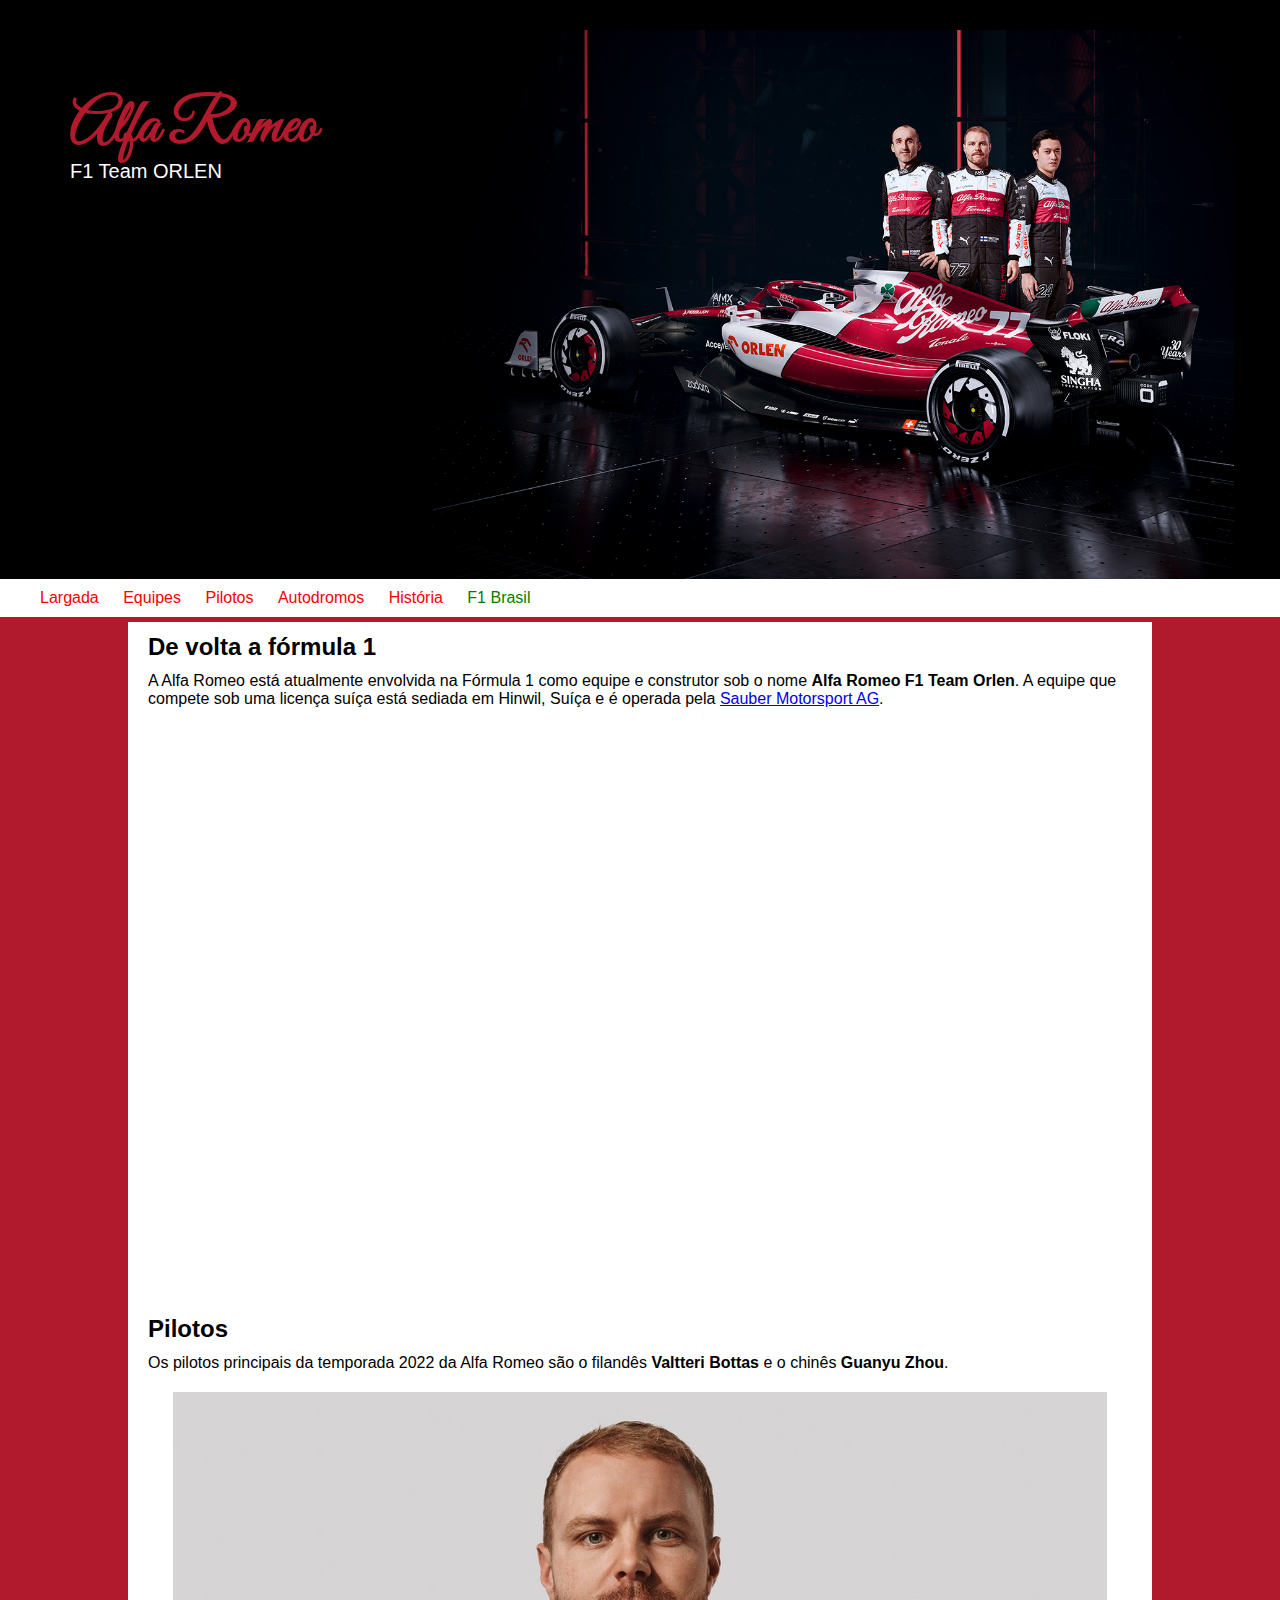
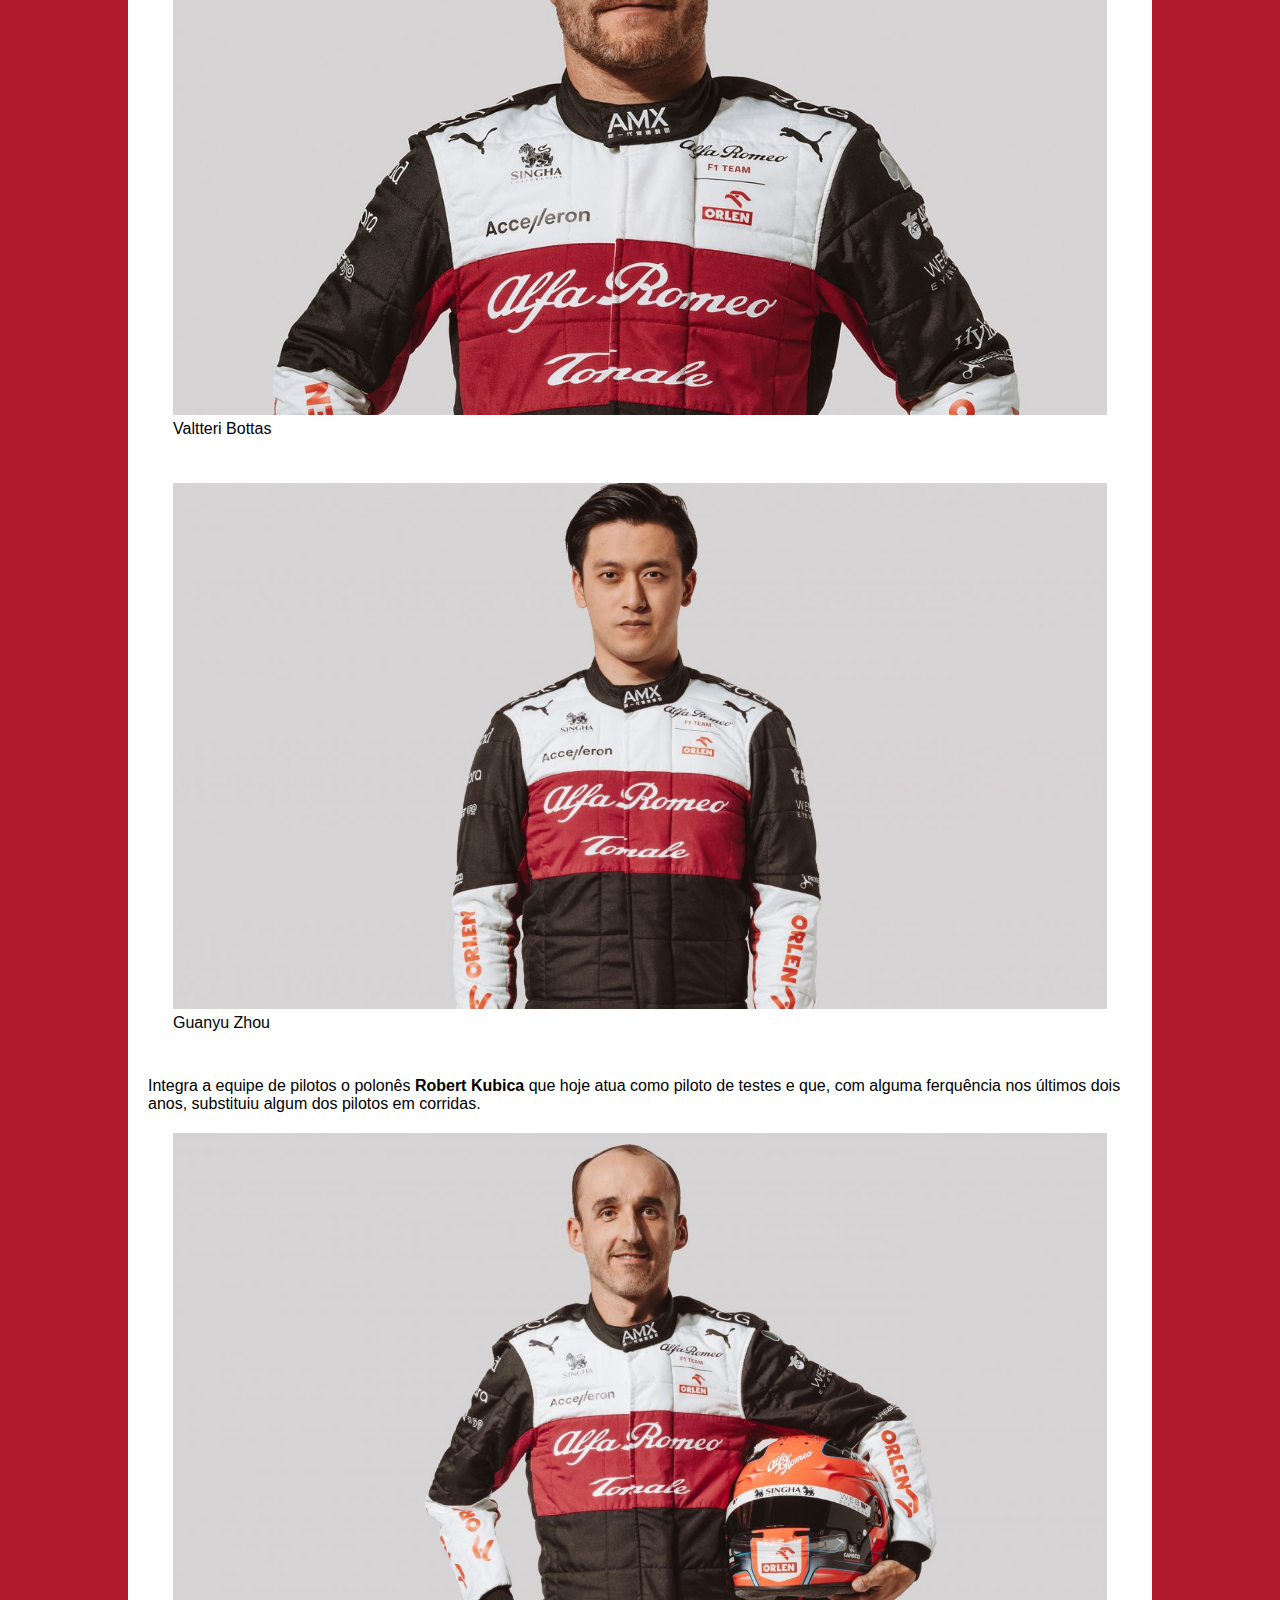
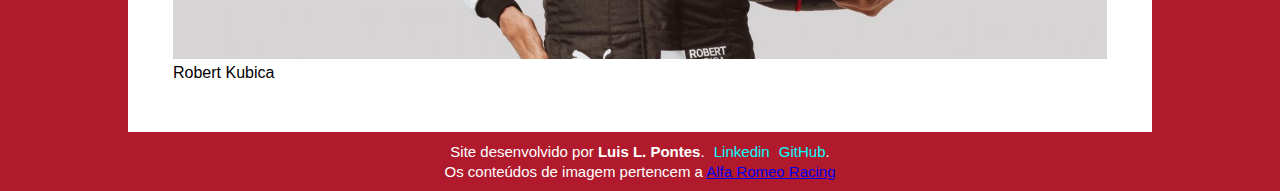
==== teams/alfa-romeo/alfa-romeo.html @ 15ca6a00 "Subindo site F1" ====
<!DOCTYPE html>
<html lang="pt-br">

<head>
    <meta name="description" content="Página de um fã sobre o mundo da fórmula 1">
    <meta name="author" content="Léo Pontes">
    <meta name="keywords" content="fórmula 1, f1, corrida, automobilismo">
    <meta charset="UTF-8">
    <meta http-equiv="X-UA-Compatible" content="IE=edge">
    <meta name="viewport" content="width=device-width, initial-scale=1.0">
    <!--Fonte Alfa Romeo-->
    <link rel="preconnect" href="https://fonts.googleapis.com">
    <link rel="preconnect" href="https://fonts.gstatic.com" crossorigin>
    <link href="https://fonts.googleapis.com/css2?family=Great+Vibes&display=swap" rel="stylesheet">
    <link rel="stylesheet" href="style-alfa-romeo.css">
    <title>Alfa Romeo | F1</title>
</head>

<body>
    <!--HEADER =====================================================================-->
    <header>
        <h1 class="letter-alfa">Alfa Romeo</h1>
        <h1 class="title-normal-letter">F1 Team ORLEN</h1>

        <figure>

            <picture>
                <source media="(min-width: 400px)" srcset="../../assets/alfa-romeo/team-drivers-alfa-romeo-f1-pq.jpg">
                <img src="../../assets/alfa-romeo/team-drivers-alfa-romeo-f1.jpg" alt="">
            </picture>
            
            <!-- <img src="../../assets/alfa-romeo/team-drivers-alfa-romeo-f1.jpg"
                alt="Foto com o carro da equipe Alfa Romeo e seus três pilotos."> 
            imagem única de capa, (fica ruim no celular)-->
        </figure>
    </header>

    <!--NAV =====================================================================-->
    <nav>
        <a href="../../index.html">Largada</a>
        <a href="../../teams.html">Equipes</a>
        <a href="#">Pilotos</a>
        <a href="#">Autodromos</a>
        <a href="#">História</a>
        <a class="link-brasil" href="#">F1 Brasil</a>
    </nav>

    <!--MAIN =====================================================================-->
    <main>
        <h2>De volta a fórmula 1</h2>
        <p>A Alfa Romeo está atualmente envolvida na Fórmula 1 como equipe e
            construtor sob o nome <strong>Alfa Romeo F1 Team Orlen</strong>. A equipe que
            compete sob uma licença suíça está sediada em Hinwil, Suíça e é
            operada pela <a href="https://www.sauber-group.com/motorsport" target="_blank">Sauber Motorsport AG</a>.</p>

        <!--VÍDEO ALFA ROMEO (MAIN)========================-->
        <div class="video-alfa-romeo">
            <iframe width="560" height="315" src="https://www.youtube.com/embed/9ARy4Ec1J5M"
                title="YouTube video player" frameborder="0"
                allow="accelerometer; autoplay; clipboard-write; encrypted-media; gyroscope; picture-in-picture"
                allowfullscreen></iframe>
        </div>

        <!--PILOTOS ALFA ROMEO (MAIN)====================-->
        <h2>Pilotos</h2>
        <p>Os pilotos principais da temporada 2022 da Alfa Romeo são o filandês
            <strong>Valtteri Bottas</strong> e o chinês
            <strong>Guanyu Zhou</strong>.
        </p>

        <!--IMG - VALTTERI BOTTAS - ALFA ROMEO =============-->
        <div class="each-img">
            <figure>
                <img class="img-drivers" src="../../assets/alfa-romeo/valtteri-bottas-alfa-romeo-1.jpg"
                    alt="Imagem do piloto de fórmula 1 Valtteri Bottas.">
                <figcaption>Valtteri Bottas</figcaption>
            </figure>
        </div>

        <!--IMG - GUANYU ZHOU - ALFA ROMEO -->
        <div class="each-img">
            <figure>
                <img class="img-drivers" src="../../assets/alfa-romeo/guanyu-zhou-alfa-romeo-1.jpg"
                    alt="Imagem do piloto de fórmula 1 Guanyu Zhou.">
                <figcaption>Guanyu Zhou</figcaption>
            </figure>
        </div>

        <p>Integra a equipe de pilotos o polonês <strong>Robert Kubica</strong>
            que hoje atua como piloto de testes e que, com alguma ferquência
            nos últimos dois anos, substituiu algum dos pilotos em corridas.</p>

        <!--IMG - ROBERT KUBICA - ALFA ROMEO -->
        <div class="each-img">
            <figure>
                <img class="img-drivers" src="../../assets/alfa-romeo/robert-kubica-alfa-romeo-1.jpg"
                    alt="Imagem do piloto de testes da fórmula 1 Robert Kubica.">
                <figcaption>Robert Kubica</figcaption>
            </figure>
        </div>
    </main>

    <footer>
        <p>Site desenvolvido por <strong>Luis L. Pontes</strong>. 
            <a class="link-footer" href="https://www.linkedin.com/in/luis-leonardo-pontes/" 
            target="_blank">Linkedin</a>
        <a class="link-footer" href="https://github.com/LuisPontesLS" target="_blank">GitHub</a>.</p>
        <p>Os conteúdos de imagem pertencem a <a href="https://www.alfaromeo.com/alfa-romeo-racing">Alfa Romeo Racing</a></p>
    </footer>

</body>

</html>
---- teams/alfa-romeo/style-alfa-romeo.css ----
/* Cores
#000000
#FD0000
#B11A2C 
font-family: 'Great Vibes', cursive;
*/

* {
    padding: 0;
    margin: 0;
    box-sizing: border-box;
    font-family: Arial, Helvetica, sans-serif;
}

img {
    width: 95%;
    display: block;
    /*O MAIS COMUM PARA ALINHAMENTO CENTRAL*/
    margin-left: auto;
    margin-right: auto;
}

body {
    background-color: #B11A2C;
}

/*HEADER ================================================================*/
header {
    background-color: black;
    padding-top: 30px;
}

header>h1.letter-alfa {
    font-family: 'Great Vibes', cursive;
    color: #B11A2C;
    position: absolute;
    margin-top: 60px;
    text-indent: 70px;
    font-size: 60px;
    /*60px*/
}

header>h1.title-normal-letter {
    color: white;
    text-indent: 70px;
    position: absolute;
    margin-top: 130px;
    font-family: Arial, Helvetica, sans-serif;
    font-weight: lighter;
    font-size: 20px;
    /*20px*/
}

/*NAV - ALFA ROMEO ================================================================*/
nav {
    background-color: white;
    text-indent: 20px;
    font-family: Arial, Helvetica, sans-serif;
    padding: 10px;
}

nav>a {
    text-decoration: none;
    color: #FD0000;
    padding: 10px;
}

nav>a:hover {
    background-color: #FD0000;
    color: white;
    transition-duration: 0.2s;
    text-decoration: underline;
}

a.link-brasil {
    color: green;
}

a.link-brasil:hover {
    background-color: green;
    color: yellow;
}

/*MAIN - ALFA ROMEO ================================================================*/
main {
    max-width: 80%;
    display: block;
    margin: auto;
    background-color: white;
    padding: 5px;
    font-family: Arial, Helvetica, sans-serif;
    margin-top: 5px;
}

/*VIDEO - ALFA ROMEO ================================================================*/
div.video-alfa-romeo {
    background-color: white;
    margin: 0;
    /*os negativos são para 'engolir' as margens e paddings do 'main'*/
    padding: 20px;
    /*A PARTIR DAQUI E NA DIV ABAIXO É MACETE PURO*/
    padding-bottom: 57%;
    /*eliminar as barras pretas horizontais*/
    position: relative;
}

div.video-alfa-romeo>iframe {
    position: absolute;
    top: 5%;
    left: 5%;
    width: 90%;
    height: 90%;
}

/*IMG - ALFA ROMEO ================================================================*/
img.img-drivers {
    /* display: inline-block;
    width: 40%; */
}

figure {
    margin: 0px 15px 0 15px;
}

figcaption {
    margin: 5px 25px;
}

div.each-img {
    margin: 20px 0 45px 0;
}

/*TEXTOS - ALFA ROMEO ================================================================*/
h2 {
    margin: 3px 15px;
    padding: 3px 0 8px 0;
}

p {
    margin: 3px 15px;
}

footer {
    text-align: center;
    color: white;
    font-size: 15px;
    padding: 3px;
    margin: 5px;
}

a.link-footer {
    color: aqua;
    text-decoration: none;
    margin-left: 5px;
}

a.link-footer:hover {
    font-size: 20px;
    background-color: white;
    color: #B11A2C;
    padding: 3px;
}


/* TELA SMARTHPHONE ===========================================================*/
@media screen and (max-width: 800px) {

    /*HEADER - ALFA ROMEO -----------------------------------------------------*/
    header {
        background-color: black;
        padding-top: 3px;
    }

    header>h1.letter-alfa {
        margin-top: 15px;
        text-indent: 35px;
        font-size: 38px;
    }

    header>h1.title-normal-letter {
        text-indent: 41px;
        margin-top: 63px;
        font-size: 19px;
    }

    header > p {
        display: none;
    }
}
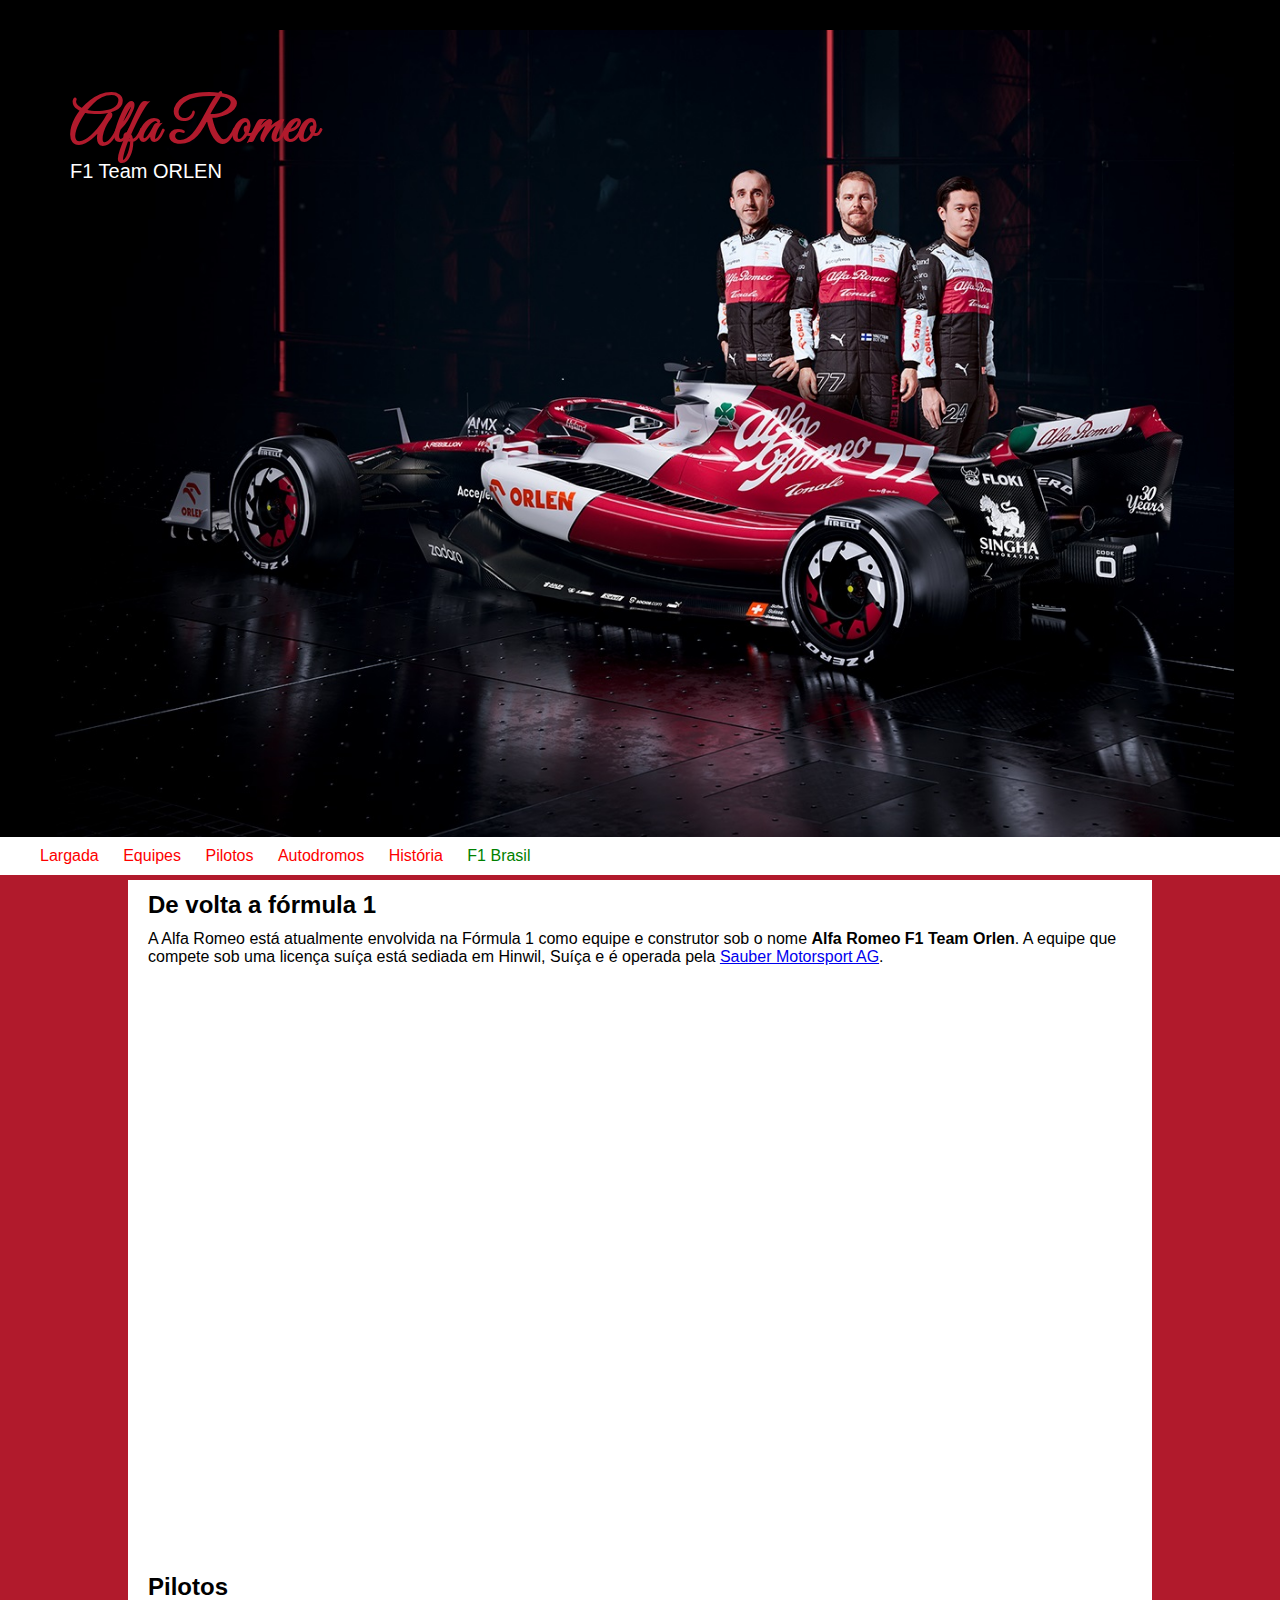
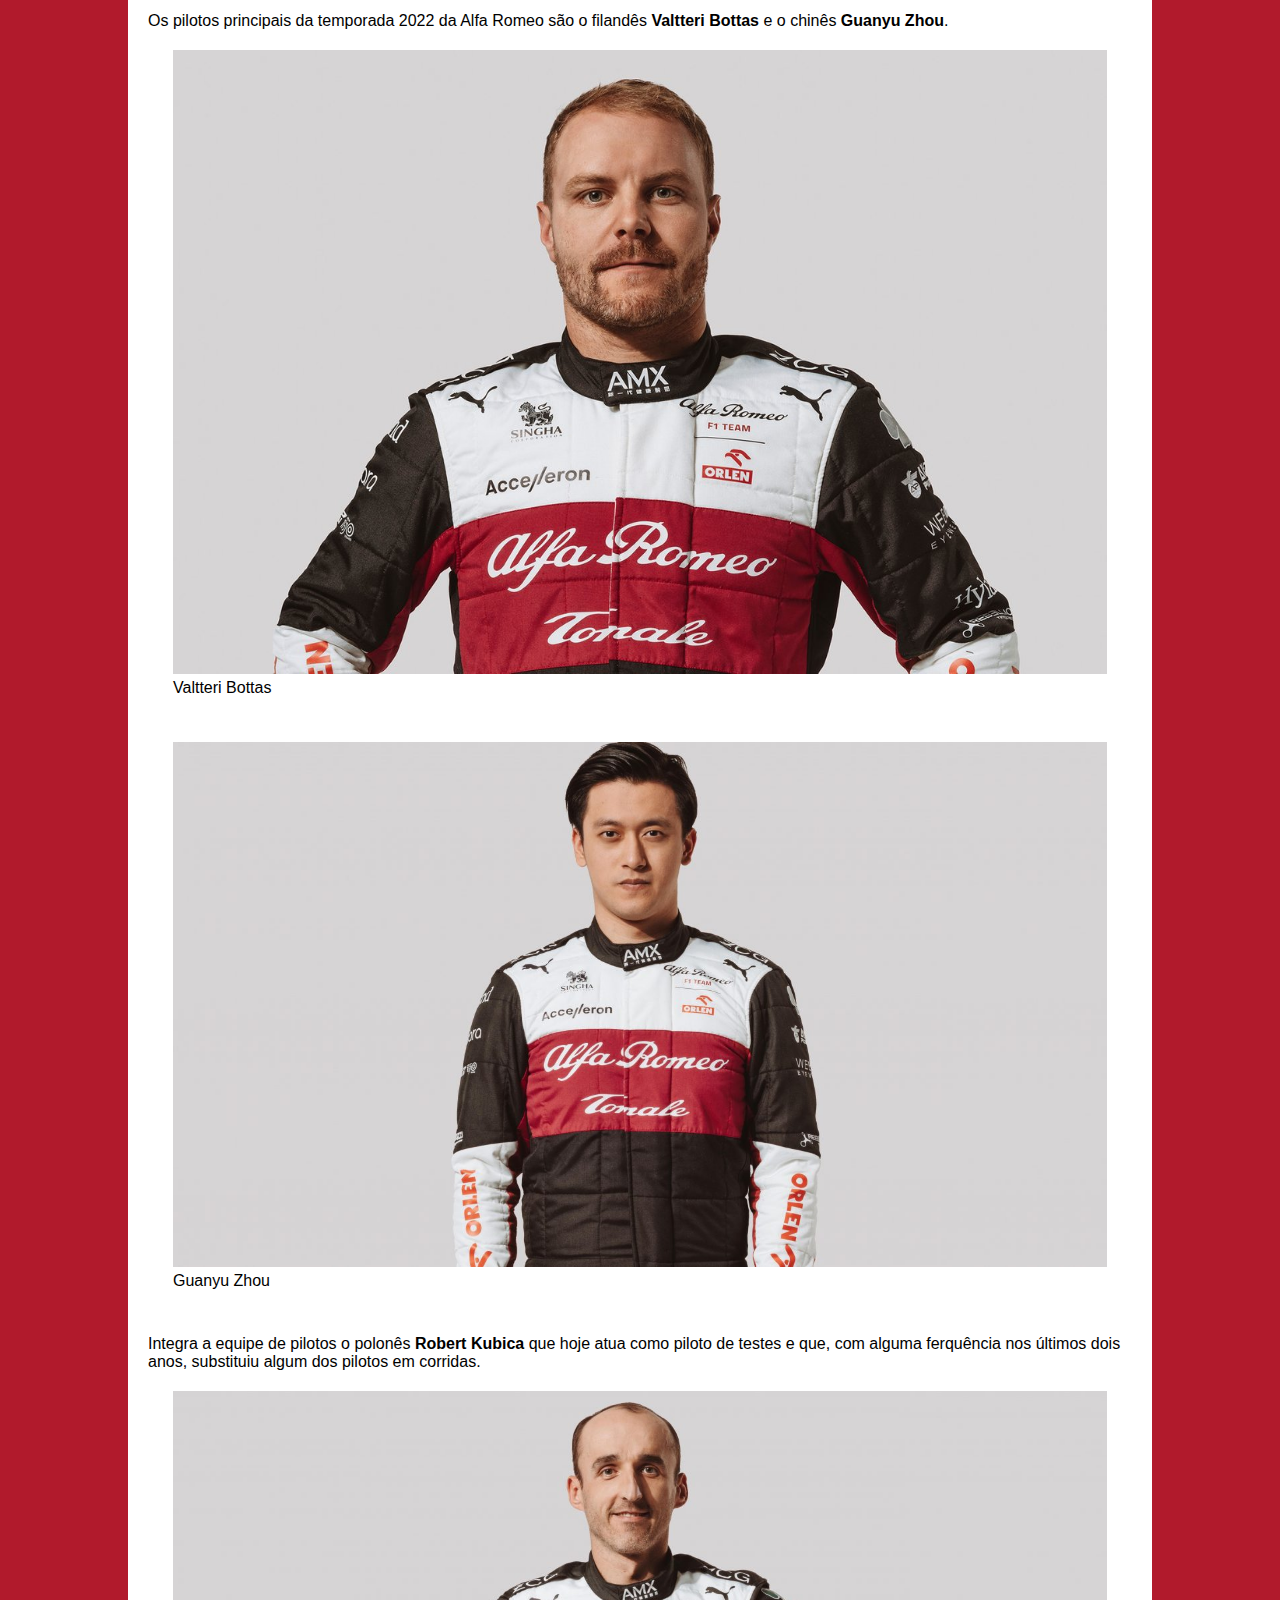
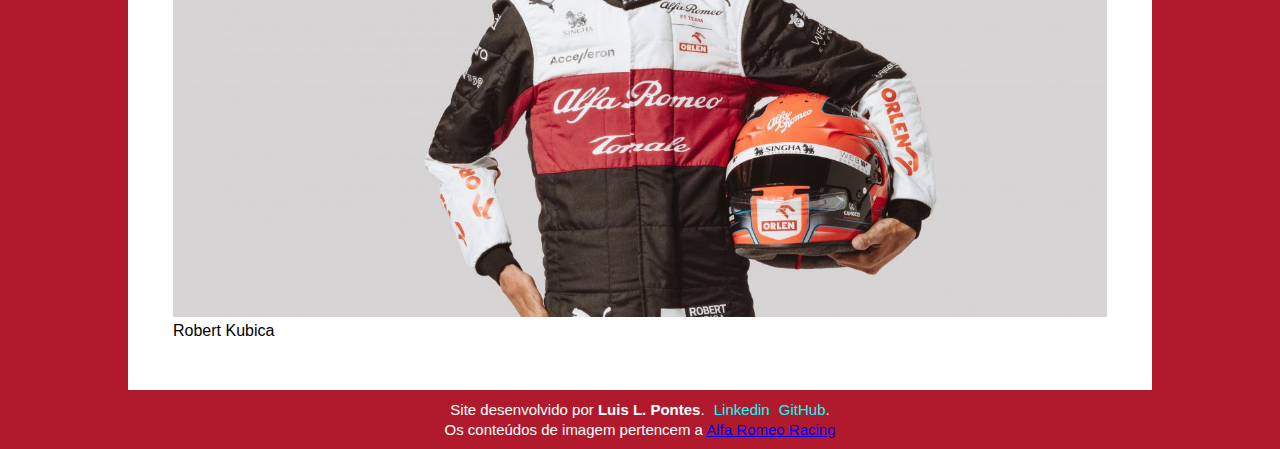
==== commit 801c04d4: "Reinserindo imagens Alfa Romeo" ====
--- a/teams/alfa-romeo/alfa-romeo.html
+++ b/teams/alfa-romeo/alfa-romeo.html
@@ -25,8 +25,8 @@
         <figure>
 
             <picture>
-                <source media="(min-width: 400px)" srcset="../../assets/alfa-romeo/team-drivers-alfa-romeo-f1-pq.jpg">
-                <img src="../../assets/alfa-romeo/team-drivers-alfa-romeo-f1.jpg" alt="">
+                <source media="(max-width: 400px)" srcset="..//alfa-romeo/assets-alfa-romeo/team-drivers-alfa-romeo-f1-cortada.jpg">
+                <img src="..//alfa-romeo/assets-alfa-romeo/team-drivers-alfa-romeo-f1-cortada.jpg" alt="">
             </picture>
             
             <!-- <img src="../../assets/alfa-romeo/team-drivers-alfa-romeo-f1.jpg"
@@ -71,7 +71,7 @@
         <!--IMG - VALTTERI BOTTAS - ALFA ROMEO =============-->
         <div class="each-img">
             <figure>
-                <img class="img-drivers" src="../../assets/alfa-romeo/valtteri-bottas-alfa-romeo-1.jpg"
+                <img class="img-drivers" src="../alfa-romeo/assets-alfa-romeo/valtteri-bottas-alfa-romeo-1.jpg"
                     alt="Imagem do piloto de fórmula 1 Valtteri Bottas.">
                 <figcaption>Valtteri Bottas</figcaption>
             </figure>
@@ -80,7 +80,7 @@
         <!--IMG - GUANYU ZHOU - ALFA ROMEO -->
         <div class="each-img">
             <figure>
-                <img class="img-drivers" src="../../assets/alfa-romeo/guanyu-zhou-alfa-romeo-1.jpg"
+                <img class="img-drivers" src="../alfa-romeo/assets-alfa-romeo/guanyu-zhou-alfa-romeo-1.jpg"
                     alt="Imagem do piloto de fórmula 1 Guanyu Zhou.">
                 <figcaption>Guanyu Zhou</figcaption>
             </figure>
@@ -93,7 +93,7 @@
         <!--IMG - ROBERT KUBICA - ALFA ROMEO -->
         <div class="each-img">
             <figure>
-                <img class="img-drivers" src="../../assets/alfa-romeo/robert-kubica-alfa-romeo-1.jpg"
+                <img class="img-drivers" src="../alfa-romeo/assets-alfa-romeo/robert-kubica-alfa-romeo-1.jpg"
                     alt="Imagem do piloto de testes da fórmula 1 Robert Kubica.">
                 <figcaption>Robert Kubica</figcaption>
             </figure>
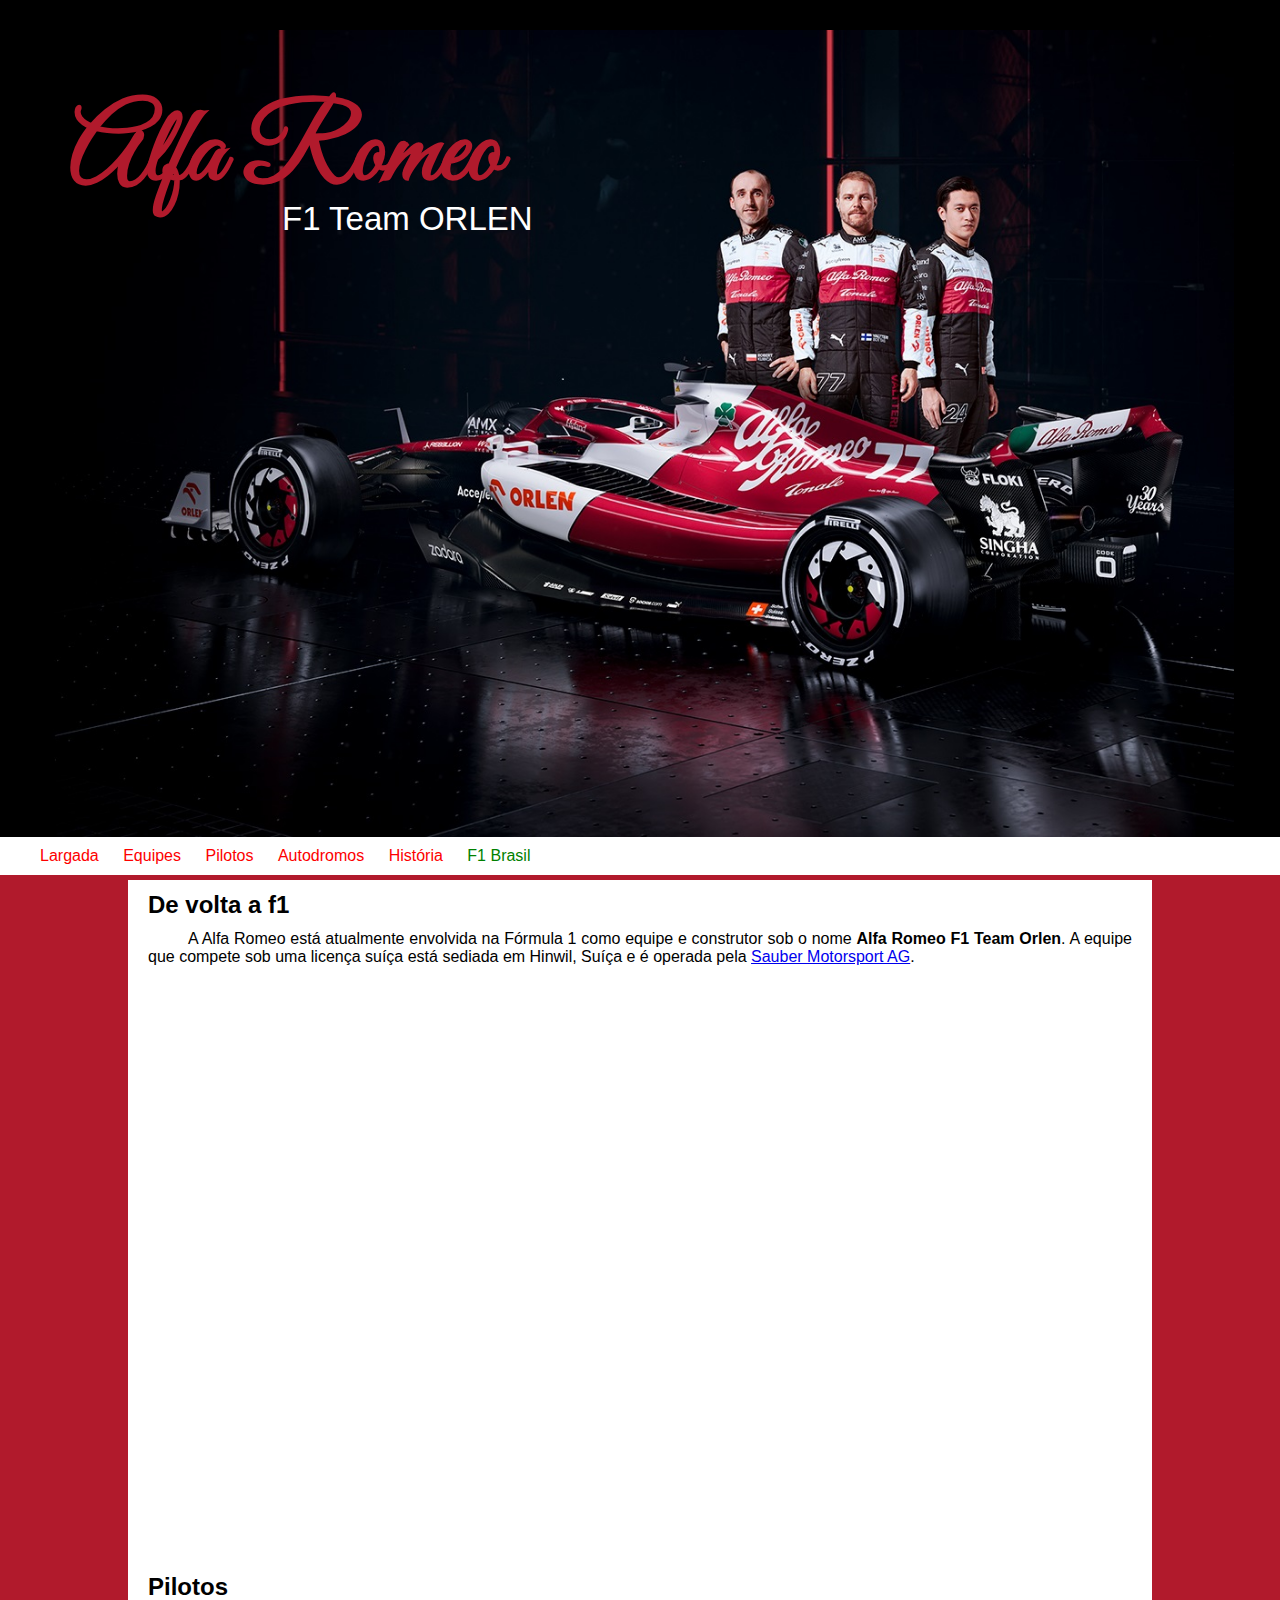
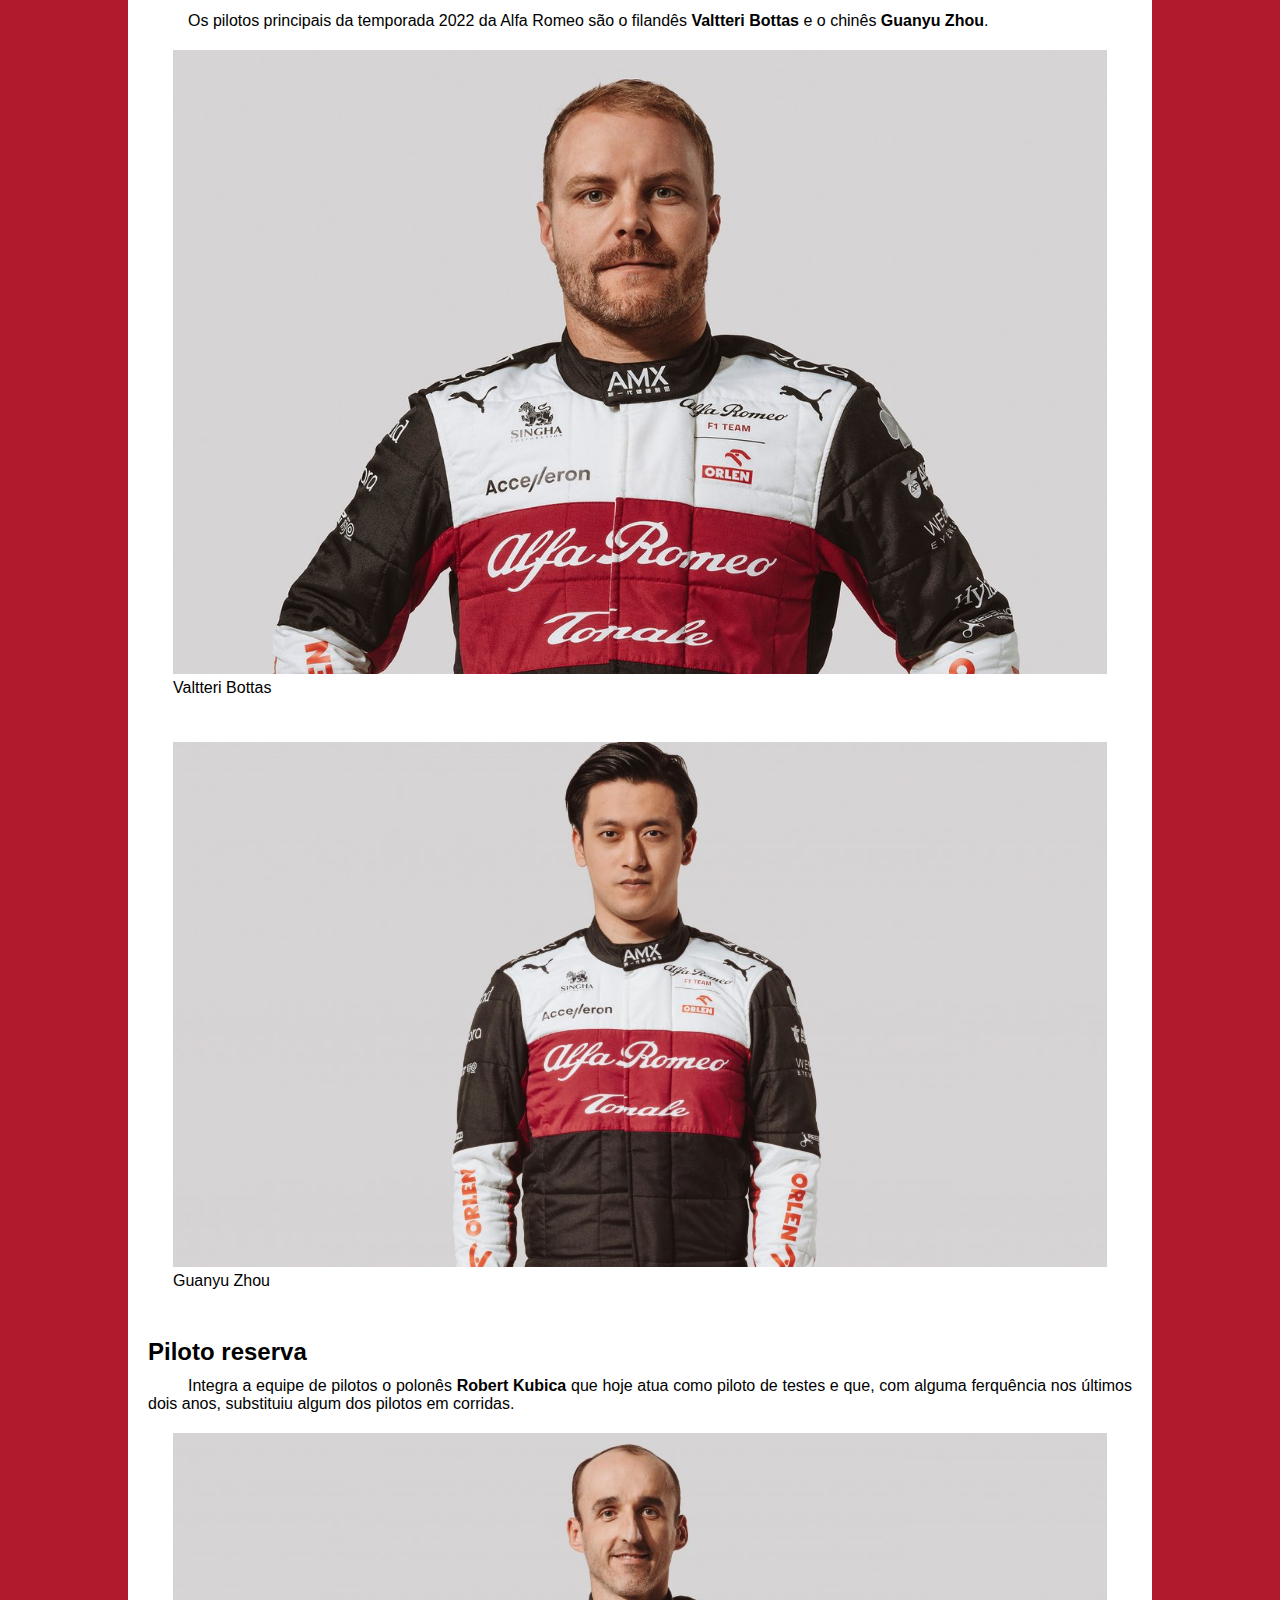
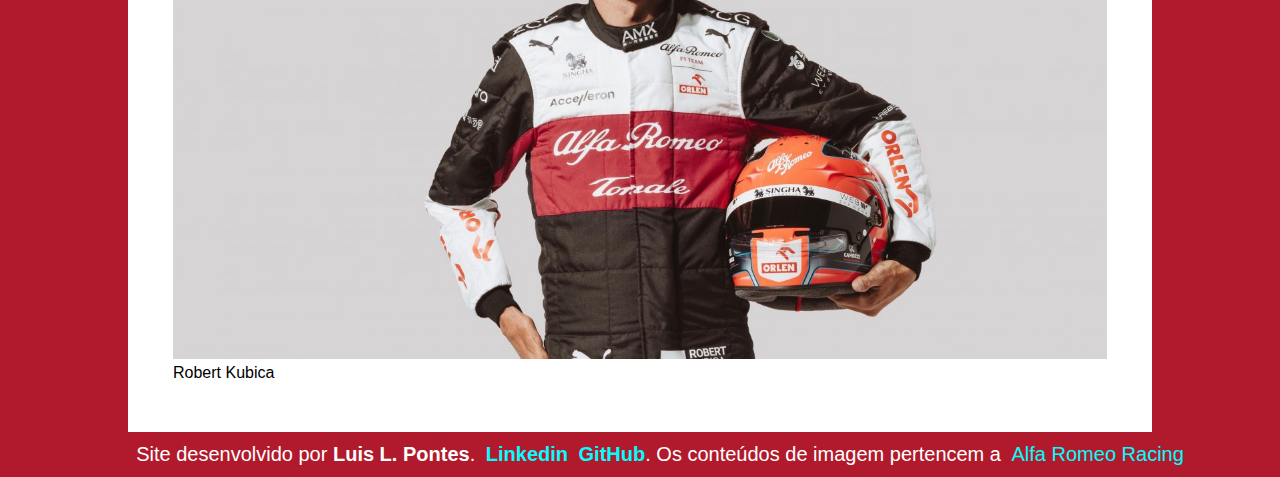
==== commit fb7350b4: "Alfa Romeo mobile" ====
--- a/teams/alfa-romeo/alfa-romeo.html
+++ b/teams/alfa-romeo/alfa-romeo.html
@@ -39,15 +39,15 @@
     <nav>
         <a href="../../index.html">Largada</a>
         <a href="../../teams.html">Equipes</a>
-        <a href="#">Pilotos</a>
-        <a href="#">Autodromos</a>
-        <a href="#">História</a>
+        <a class="nav-reduzido" href="#">Pilotos</a>
+        <a class="nav-reduzido" href="#">Autodromos</a>
+        <a class="nav-reduzido" href="#">História</a>
         <a class="link-brasil" href="#">F1 Brasil</a>
     </nav>
 
     <!--MAIN =====================================================================-->
     <main>
-        <h2>De volta a fórmula 1</h2>
+        <h2>De volta a f1</h2>
         <p>A Alfa Romeo está atualmente envolvida na Fórmula 1 como equipe e
             construtor sob o nome <strong>Alfa Romeo F1 Team Orlen</strong>. A equipe que
             compete sob uma licença suíça está sediada em Hinwil, Suíça e é
@@ -86,6 +86,8 @@
             </figure>
         </div>
 
+        <h2>Piloto reserva</h2>
+
         <p>Integra a equipe de pilotos o polonês <strong>Robert Kubica</strong>
             que hoje atua como piloto de testes e que, com alguma ferquência
             nos últimos dois anos, substituiu algum dos pilotos em corridas.</p>
@@ -101,11 +103,10 @@
     </main>
 
     <footer>
-        <p>Site desenvolvido por <strong>Luis L. Pontes</strong>. 
+        <p class="p-footer">Site desenvolvido por <strong>Luis L. Pontes</strong>. 
             <a class="link-footer" href="https://www.linkedin.com/in/luis-leonardo-pontes/" 
-            target="_blank">Linkedin</a>
-        <a class="link-footer" href="https://github.com/LuisPontesLS" target="_blank">GitHub</a>.</p>
-        <p>Os conteúdos de imagem pertencem a <a href="https://www.alfaromeo.com/alfa-romeo-racing">Alfa Romeo Racing</a></p>
+            target="_blank"><strong>Linkedin</strong></a>
+        <a class="link-footer" href="https://github.com/LuisPontesLS" target="_blank"><strong>GitHub</strong></a>. Os conteúdos de imagem pertencem a <a class="link-footer" href="https://www.alfaromeo.com/alfa-romeo-racing">Alfa Romeo Racing</a></p>
     </footer>
 
 </body>
--- a/teams/alfa-romeo/style-alfa-romeo.css
+++ b/teams/alfa-romeo/style-alfa-romeo.css
@@ -36,22 +36,21 @@
     position: absolute;
     margin-top: 60px;
     text-indent: 70px;
-    font-size: 60px;
+    font-size: 105px;
     /*60px*/
 }
 
 header>h1.title-normal-letter {
     color: white;
-    text-indent: 70px;
+    text-indent: 282px;
     position: absolute;
-    margin-top: 130px;
+    margin-top: 170px;
     font-family: Arial, Helvetica, sans-serif;
     font-weight: lighter;
-    font-size: 20px;
-    /*20px*/
-}
-
-/*NAV - ALFA ROMEO ================================================================*/
+    font-size: 33px;
+}
+
+/*NAV ================================================================*/
 nav {
     background-color: white;
     text-indent: 20px;
@@ -138,12 +137,14 @@
 
 p {
     margin: 3px 15px;
+    text-align: justify;
+    text-indent: 40px;
 }
 
 footer {
     text-align: center;
     color: white;
-    font-size: 15px;
+    font-size: 20px;
     padding: 3px;
     margin: 5px;
 }
@@ -161,11 +162,15 @@
     padding: 3px;
 }
 
+p.p-footer {
+    text-align: center;
+}
+
 
 /* TELA SMARTHPHONE ===========================================================*/
 @media screen and (max-width: 800px) {
 
-    /*HEADER - ALFA ROMEO -----------------------------------------------------*/
+    /*HEADER - SMARTPHONE -----------------------------------------------------*/
     header {
         background-color: black;
         padding-top: 3px;
@@ -183,7 +188,22 @@
         font-size: 19px;
     }
 
-    header > p {
+    header>p {
         display: none;
     }
+
+    /*NAV SMARTPHONE -----------------------------------------------------*/
+
+    nav {
+        background-color: black;
+    }
+
+    a.nav-reduzido {
+        display: none;
+    }
+
+    /*FOOTER SMARTPHONE -----------------------------------------------------*/
+    span {
+        font-size: 2px;
+    }
 }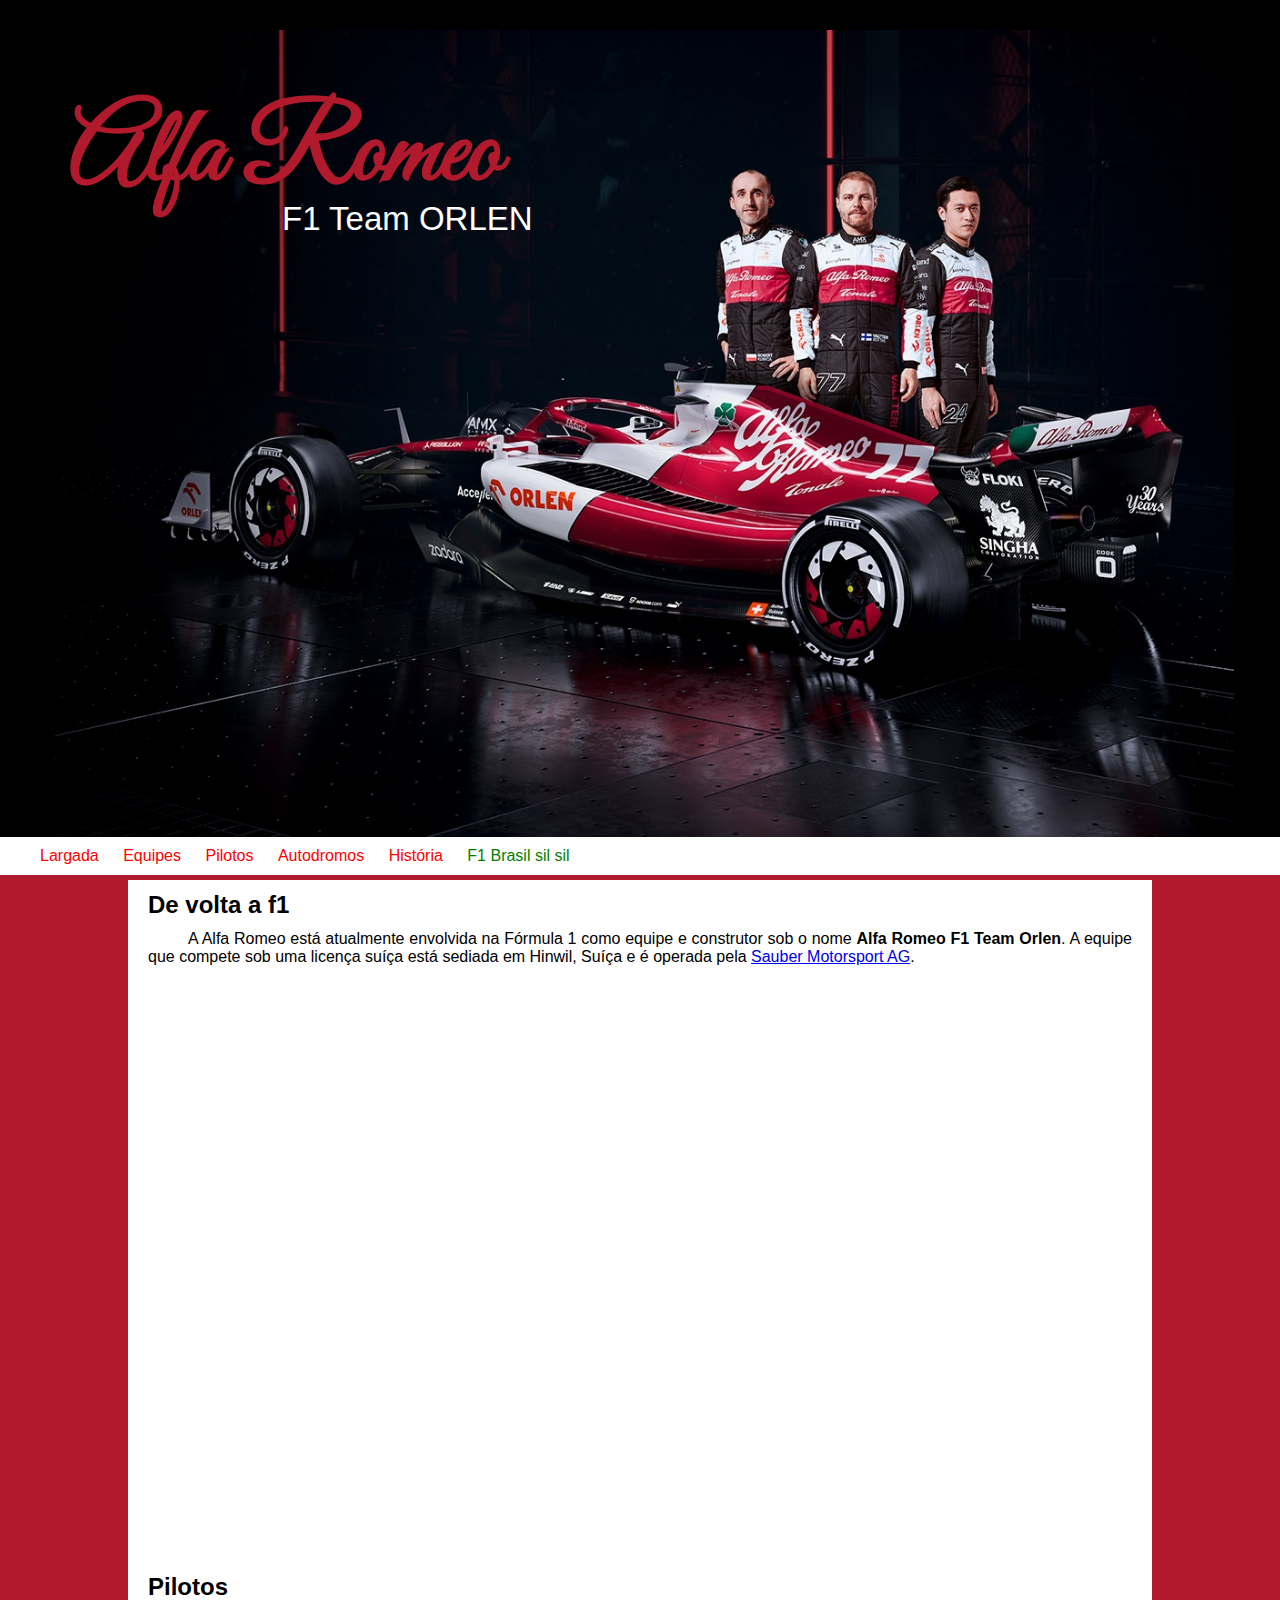
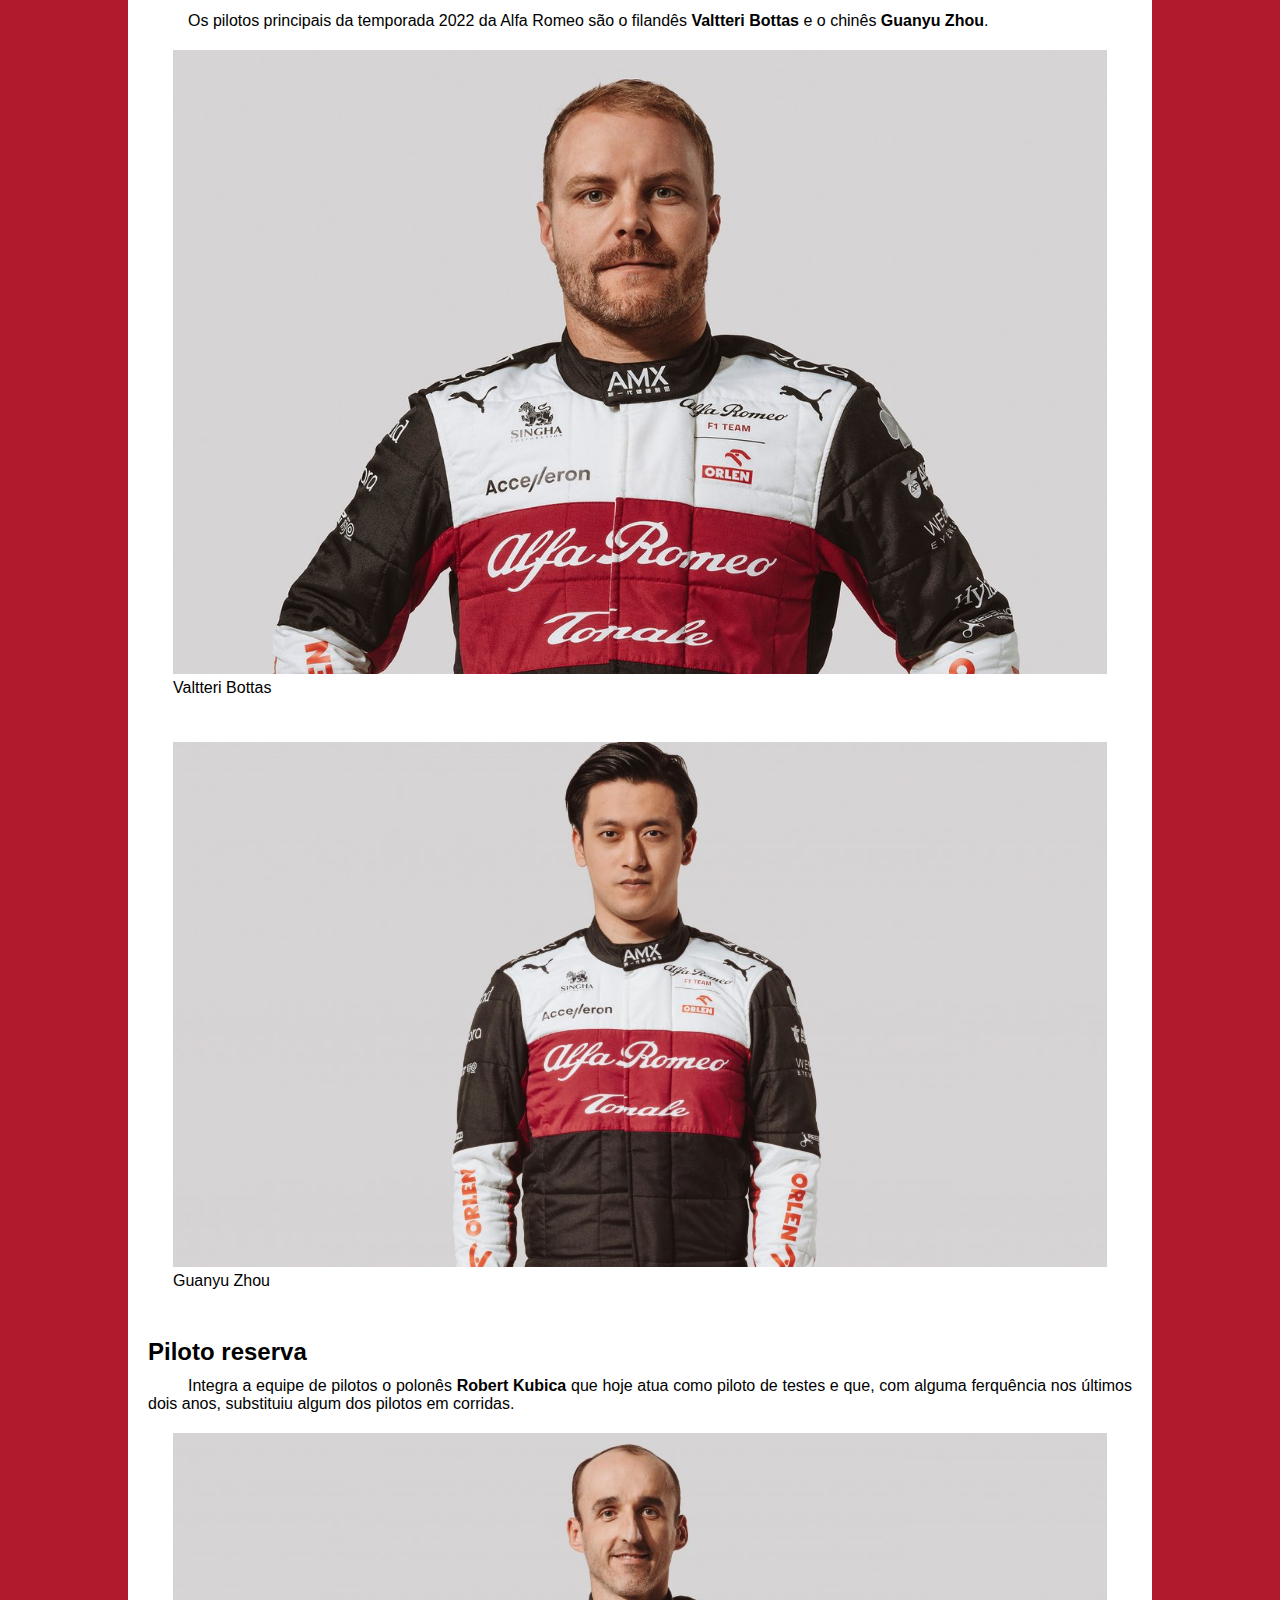
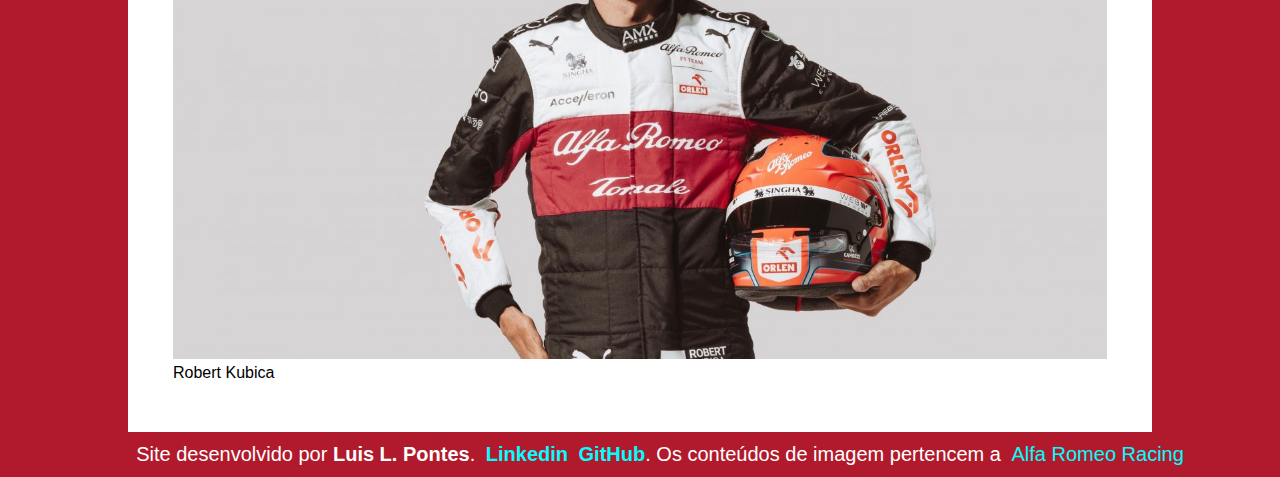
==== commit d4775c54: "Testando reversão de commit" ====
--- a/teams/alfa-romeo/alfa-romeo.html
+++ b/teams/alfa-romeo/alfa-romeo.html
@@ -2,9 +2,9 @@
 <html lang="pt-br">
 
 <head>
-    <meta name="description" content="Página de um fã sobre o mundo da fórmula 1">
+    <meta name="description" content="Página sobre a equipe Alfa Romeo de fórmula 1">
     <meta name="author" content="Léo Pontes">
-    <meta name="keywords" content="fórmula 1, f1, corrida, automobilismo">
+    <meta name="keywords" content="fórmula 1, f1, alfa, romeo, corrida, automobilismo">
     <meta charset="UTF-8">
     <meta http-equiv="X-UA-Compatible" content="IE=edge">
     <meta name="viewport" content="width=device-width, initial-scale=1.0">
@@ -42,7 +42,7 @@
         <a class="nav-reduzido" href="#">Pilotos</a>
         <a class="nav-reduzido" href="#">Autodromos</a>
         <a class="nav-reduzido" href="#">História</a>
-        <a class="link-brasil" href="#">F1 Brasil</a>
+        <a class="link-brasil" href="#">F1 Brasil sil sil</a>
     </nav>
 
     <!--MAIN =====================================================================-->
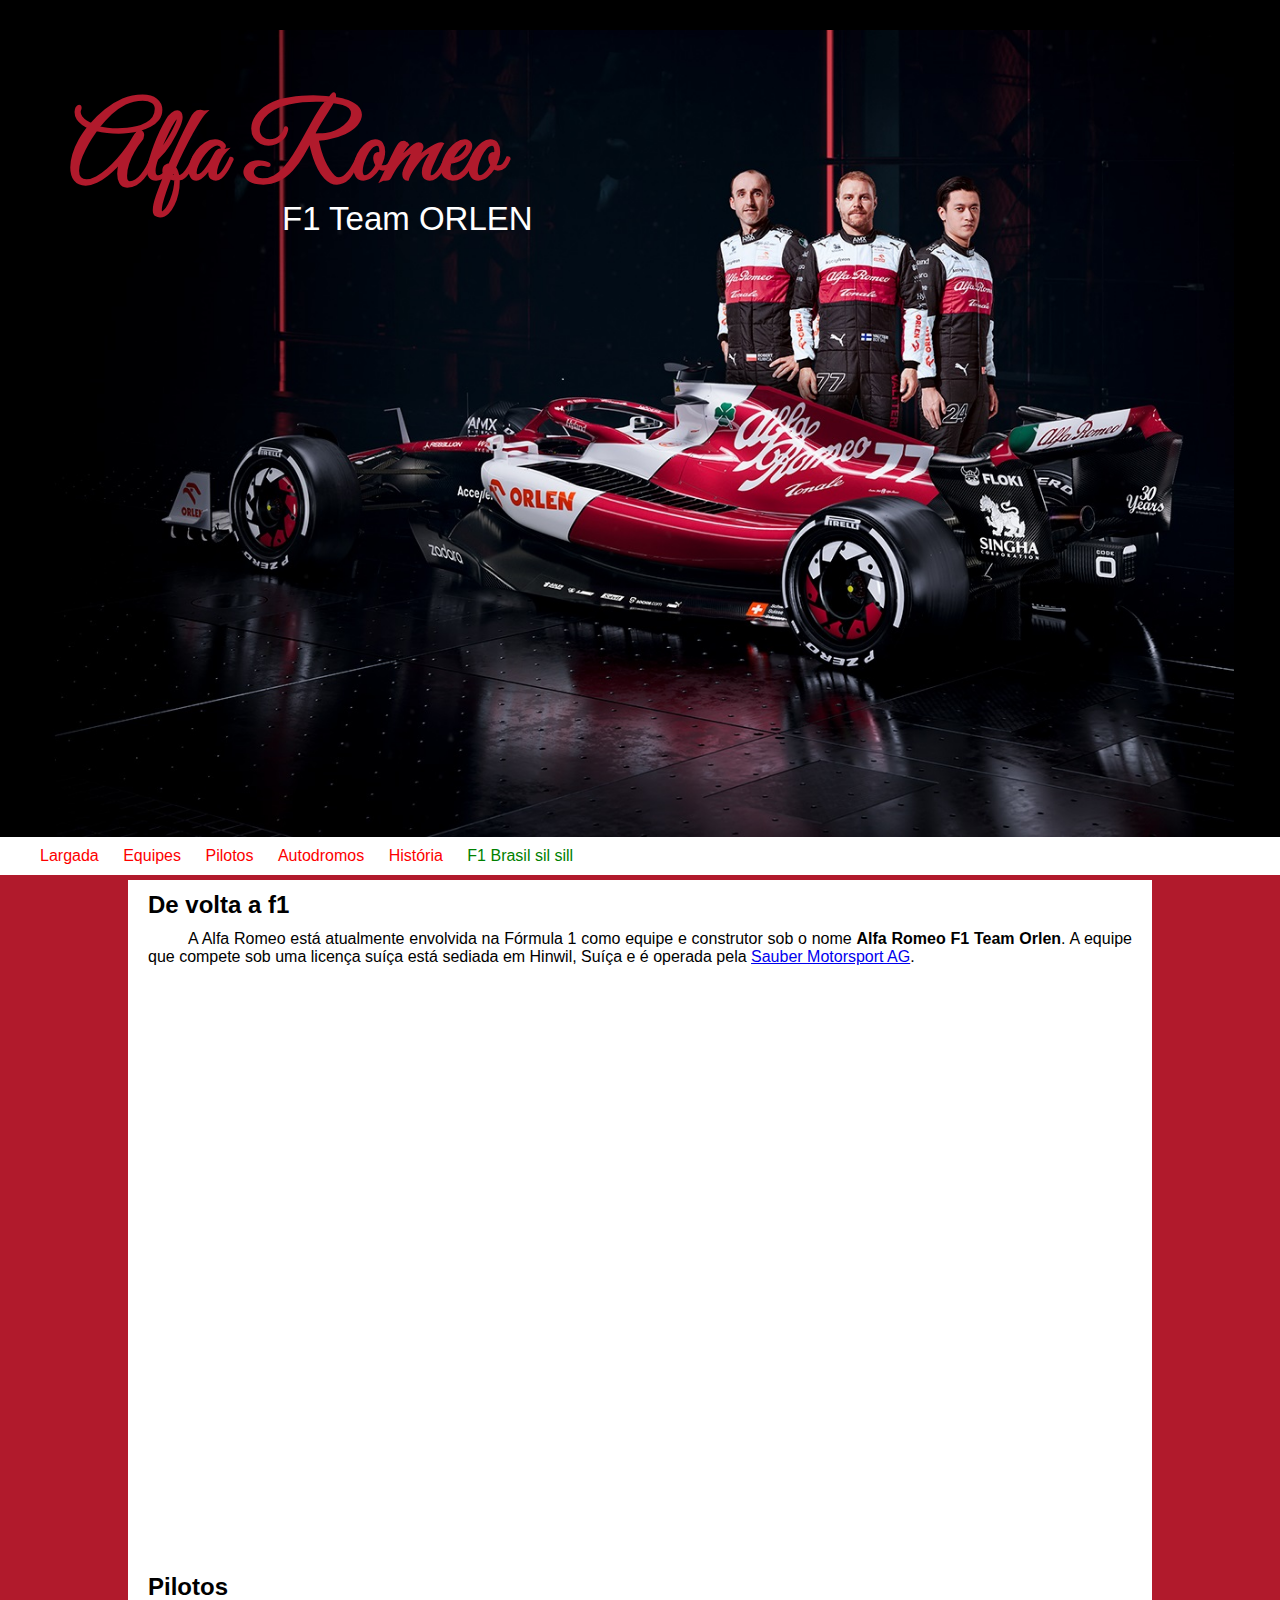
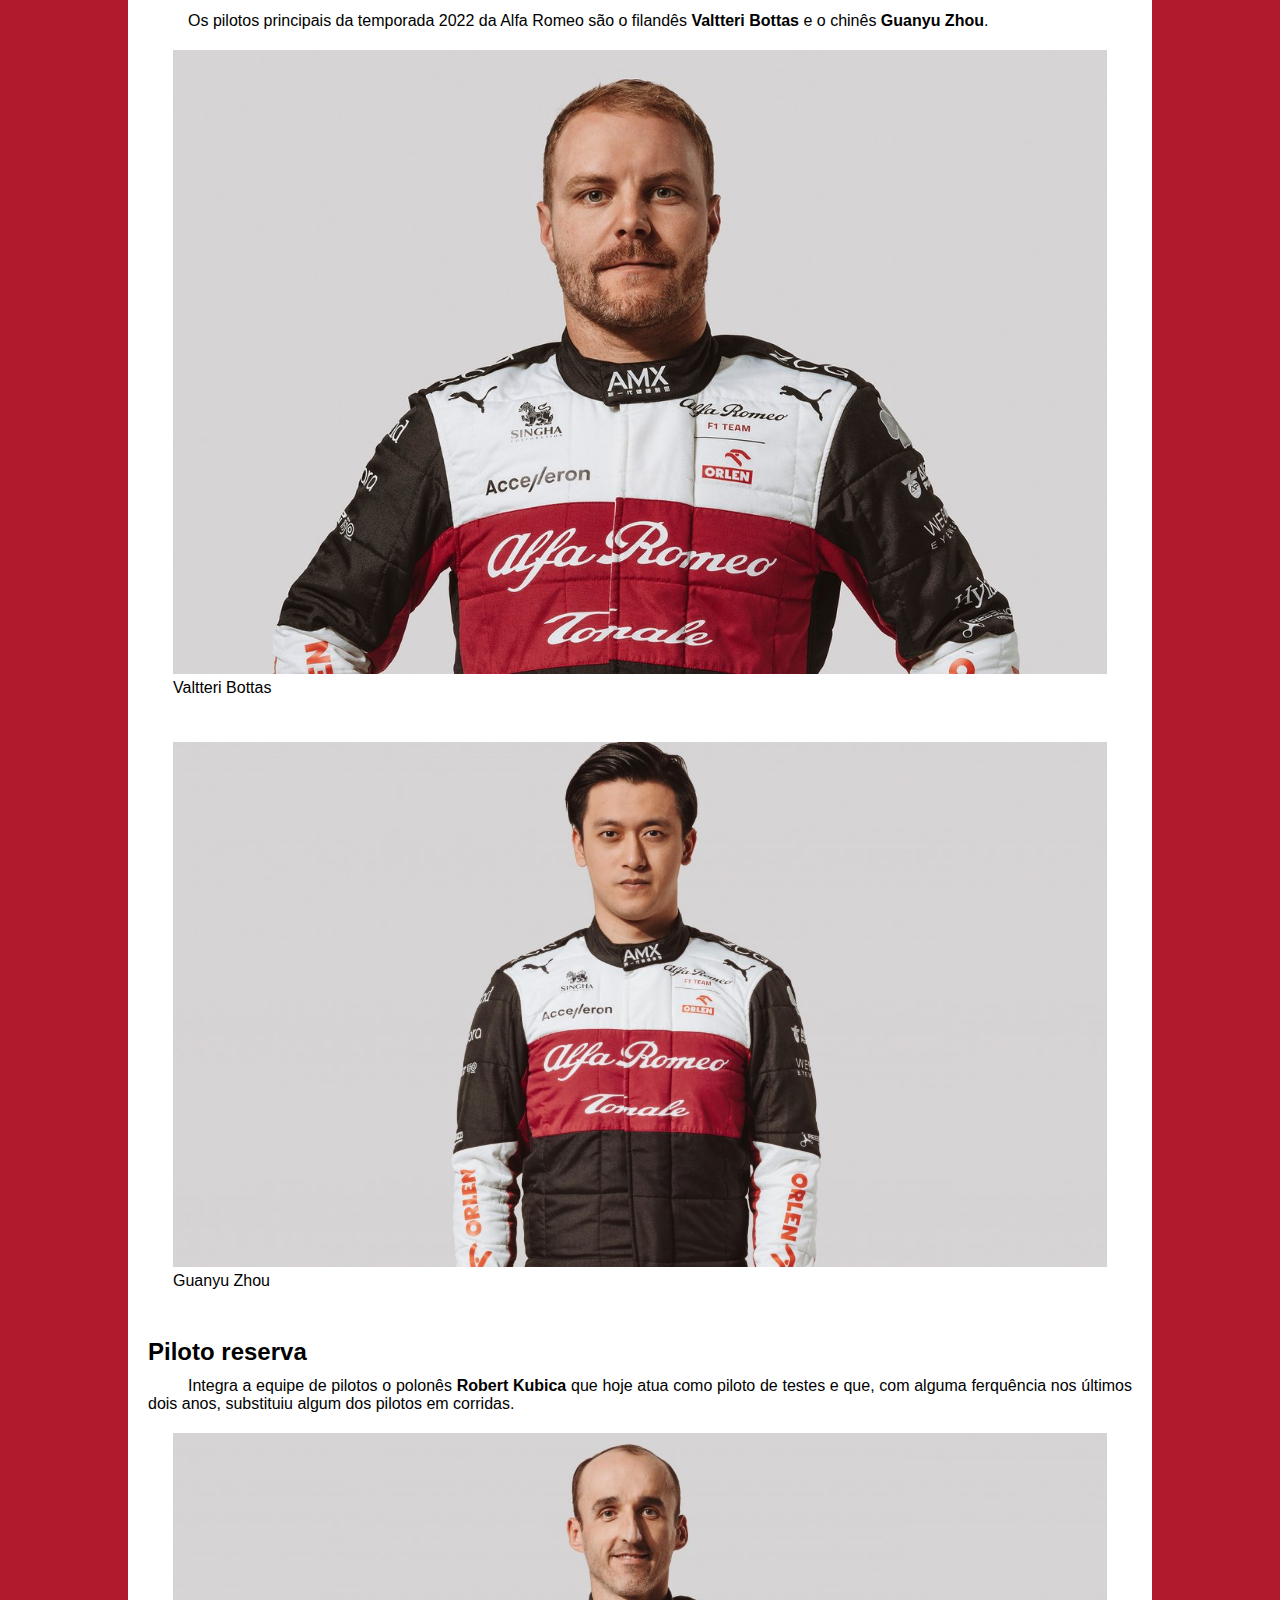
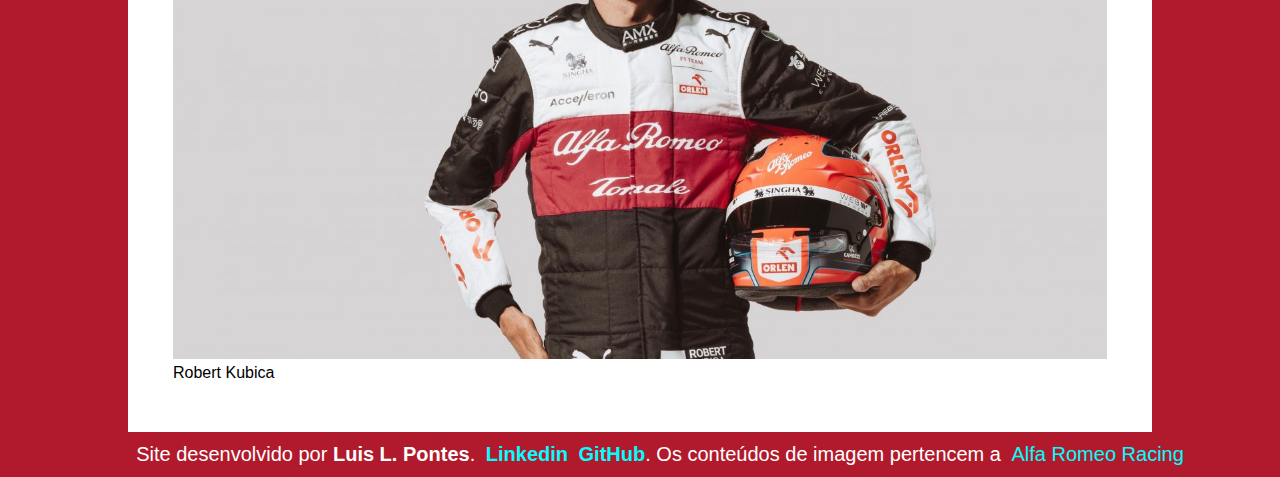
==== commit 6485516e: "Testando reversão de commit nav alfa romeo" ====
--- a/teams/alfa-romeo/alfa-romeo.html
+++ b/teams/alfa-romeo/alfa-romeo.html
@@ -42,7 +42,7 @@
         <a class="nav-reduzido" href="#">Pilotos</a>
         <a class="nav-reduzido" href="#">Autodromos</a>
         <a class="nav-reduzido" href="#">História</a>
-        <a class="link-brasil" href="#">F1 Brasil sil sil</a>
+        <a class="link-brasil" href="#">F1 Brasil sil sill</a>
     </nav>
 
     <!--MAIN =====================================================================-->
